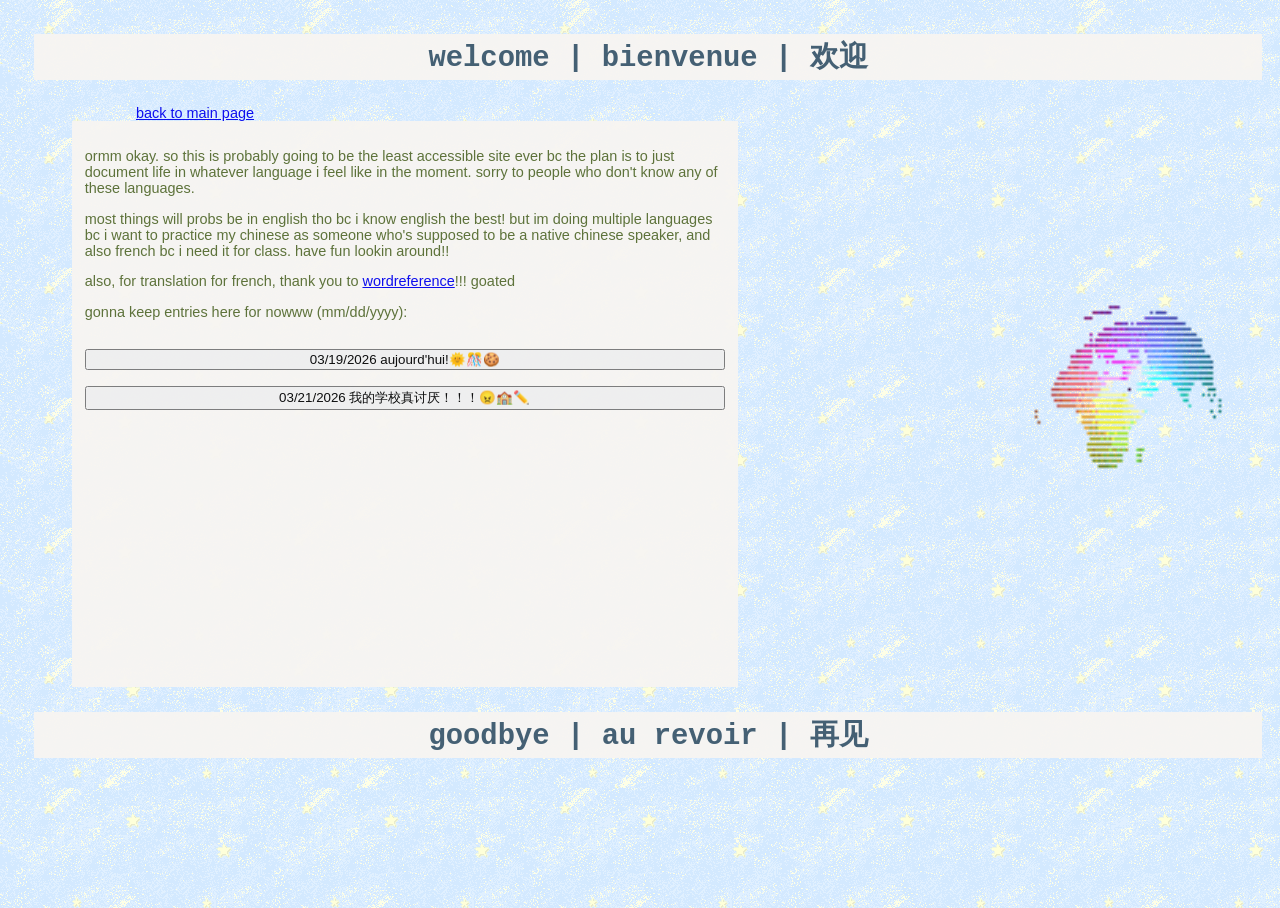
==== langblog.html @ 7c2c5697 "started git repo (probably overdue, but that's alright)" ====
<!DOCTYPE html>
<html lang="en">
<head>
    <meta charset="UTF-8">
    <meta name="viewport" content="width=device-width, initial-scale=1.0">
    <title>ruruazaz</title>
    
    <link rel="stylesheet" href="langblog.css">

</head>
<body>
    <header>
            welcome    |    bienvenue    |    欢迎
    </header>

    
    <a href = "index.html" style = "margin-left:10%"> back to main page </a>
    <div id = "content" style = "overflow-y:scroll;padding:1%;min-height:60%;height:60%;margin-left:5%; width:50%; background-color:rgb(247, 245, 242)">
        
    </div>

    <div class = "wrapper" style = 'width:15%; margin: -30% 80%'><img src = 'images/color_earth.gif' style = 'width:100%'></div>
    
    <!-- where everything is secretly kept-->
    <div id = "hidden" style = "display:none; overflow-y:hidden">
        <div id = "about">
            <p>ormm okay. so this is probably going to be the least accessible site ever bc the plan is to just 
                document life in whatever language i feel like in the moment. sorry to people who don't know any of these languages.
            </p>
            <p>most things will probs be in english tho bc i know english the best! but im doing multiple languages bc i want to practice my chinese as 
                someone who's supposed to be a native chinese speaker, and also french bc i need it for class. have fun lookin around!!
            </p>
            <p>also, for translation for french, thank you to <a href = "https://www.wordreference.com/enfr/french">wordreference</a>!!! goated</p>
            <p>gonna keep entries here for nowww (mm/dd/yyyy):</p>
            <div class = "entrybtns" style = 'display:flex;flex-direction:column'>
                <button onclick = 'changeEntry("1")'>03/19/2026 aujourd'hui!🌞🎊🍪</button>
                <button onclick = 'changeEntry("2")'>03/21/2026 我的学校真讨厌！！！😠🏫✏️</button>
            </div>
        </div>

        <div id = "1">
            <button onclick = "changeEntry('about')">back</button>
            <p>bonjour!! c'est le premiere paragraph en(?) mon blog. je vais parler de mon jour. désolé si 
                mon français est très mal; je n'ai pas parlé le(?) français depuis que le(?) lycée.
            </p>
            <p>ahhhhh, ma grammaire est horrible. désolée beaucoup(?)</p>
            <p>aujourd'hui, je m'ai(?) lêver à dix ou onze heures, et j'ai mangé le (petit-)déjeuner avec mon copain.
                il y au biscuit vegan, qu'est(??) très bon, même a beaucoup de la sucre.
            </p>
            <img id = "petit-dejeuner" src="images/petit-dejeuner.jpg" style = 'margin-left:20%; width: 60%'>
            <p>puis, mon cheri a couri(?) parce que il a un course en dimanche. </p>
            <p>c'est très difficile.... je vais fais une promenade et retourne après le dîner!!</p>
            <p>d'accord, j'ai mangé le dîner et j'ai aussi(?) parlé avec mon copain sur les petits communautés, parce qu'il 
                pense que les étudiantes à mon université ne réfléchissent pas sur les communautés (le communauté de notre ville, par exemple) 
                et alors ne sentissent pas les relations authentiques avec les autres. et j'ai commencé penser que je n'ai pas engagé avec mes 
                communautés dans le temps. alors, nous avons créé un résolution pour le prochain trimestre pour faisons le bénévolat! et je vais 
                aller au les réunions du club de maths et du club de bandes dessinées!!! semble très super, non? j'espère que nous n'allons pas se 
                défiler, mdr...
            </p>
            <p>enfin, c'est dix heures, alors nous dévrions dormir bientôt. ce paragraph n'est pas mal, à mon avis! même 
                je demande beaucoup d'aide, mdr. si tu as lu tout le paragraph, merci!! à plus tard!!
            </p>
        </div>

        <div id = "2">
            <p>你好！这是我在这儿第二个博文。</p>
            <p>因为春假快要结束了，我这几天没有做那么多好玩儿的事情，大部分只待在屋里忙着做我的这个博客，哈哈。
            其实，我觉得做这个东西也挺好玩儿因为是一个创意型的活动，所以我不会抱怨。</p>
            <p>除了做我的网站，我今天早上也做了些琐事；我洗了昨天吃麻婆豆腐的碗和勺子，然后也叠了我洗完的衣服。
            因为两天后，学校会开始，我也必须要把我的课表弄清楚。我听说有一个数学老师很好，所以我想要加入他的课，但是我一月前的时候没小心在我的
            邮件里写了我想进 ”section 51 and 41，“ 但是对的 section 其实是 54 和 44. 跟那个教室成员搞清楚完，我才发现我的物理 lab section 和
            54 是在一个时间，然后 41 已经满了。看起来有好多人听说这个老师是最好的。我自己上了我大学的 course feedback 网站，就发现这个老师有最高的评分。哎呀，真烦啊！dan shi ye mei na me da但是也没那么大的问题，
            最少我还申请上了我想申请的课。</p>
            <p>昨天我的男朋友跑步了，因为他明天有个比赛，但是他今天膝盖说有点儿毛病，好像上火了。所以，我去了餐厅拿了点儿冰，也顺路到我们学校的小商店买了一些方便面（所以到会儿能跟麻婆豆腐一起吃）。</p>
            <p>好像没有别的东西该说了。用中文写这个小文章真的不简单啊，我好久都没用中文说超十个字的句子，现在要写出我整个天的活动！但是没事，希望我会天天进步！</p>

        </div>
    </div>

    <footer>
        goodbye    |    au revoir    |    再见
    </footer>

    <script src = "langblog.js"></script>
</body>
</html>
---- langblog.css ----
header, footer{
    padding: 3px;
    text-align:center;
    font-size:2em;
    background-color:rgb(247, 245, 242);
    color:rgb(58, 87, 108);
    margin: 2%;
    font-weight:600;
    font-family:'Courier New', Courier, monospace
}

html, body{
    height:100%;
    width: 100%;
    overflow-x:hidden;
    background-image: url("images/bluebg.gif");
    font-family:'Trebuchet MS', 'Lucida Sans Unicode', 'Lucida Grande', 'Lucida Sans', Arial, sans-serif;
    font-size:.95em;
    opacity:97%;
    color:darkolivegreen
}

.wrapper{
    overflow-x:hidden;
    float:none;
    display:inline-block;
    position:absolute;
}

#petit-dejeuner:hover{
    opacity:90%
}

.entrybtns button{
    margin-top:1rem
}
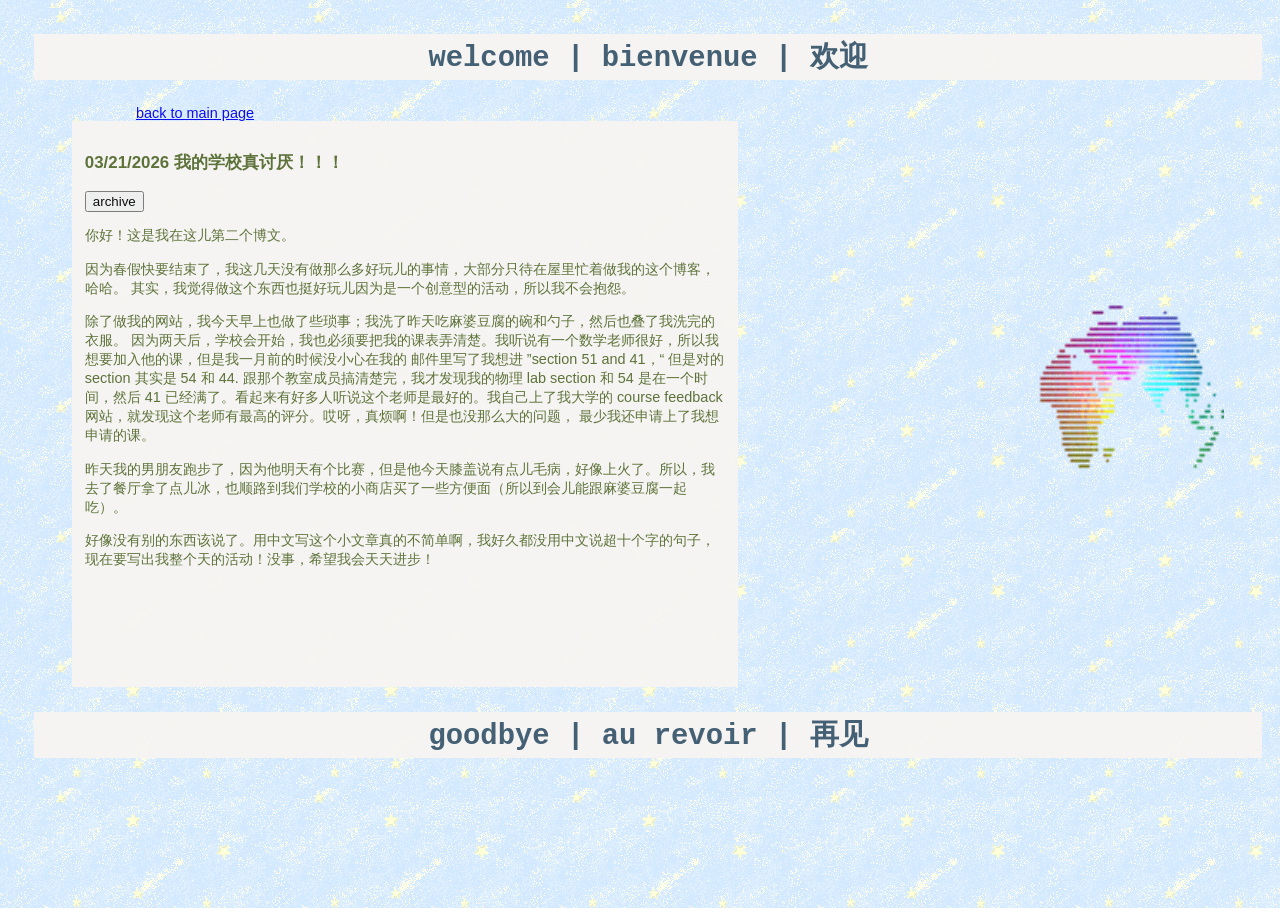
==== commit b25e1daf: "rss feed? also some reorganization of langblog" ====
--- a/langblog.html
+++ b/langblog.html
@@ -23,12 +23,14 @@
     
     <!-- where everything is secretly kept-->
     <div id = "hidden" style = "display:none; overflow-y:hidden">
+
         <div id = "about">
+            <h3>about / archive</h3>
             <p>ormm okay. so this is probably going to be the least accessible site ever bc the plan is to just 
                 document life in whatever language i feel like in the moment. sorry to people who don't know any of these languages.
             </p>
             <p>most things will probs be in english tho bc i know english the best! but im doing multiple languages bc i want to practice my chinese as 
-                someone who's supposed to be a native chinese speaker, and also french bc i need it for class. have fun lookin around!!
+               someone who's supposed to be a native chinese speaker, and also french bc i need it for class. have fun lookin around!!
             </p>
             <p>also, for translation for french, thank you to <a href = "https://www.wordreference.com/enfr/french">wordreference</a>!!! goated</p>
             <p>gonna keep entries here for nowww (mm/dd/yyyy):</p>
@@ -39,7 +41,8 @@
         </div>
 
         <div id = "1">
-            <button onclick = "changeEntry('about')">back</button>
+            <h3>03/19/2026 aujourd'hui!</h3>
+            <button onclick = 'changeEntry("about")'>archive</button>
             <p>bonjour!! c'est le premiere paragraph en(?) mon blog. je vais parler de mon jour. désolé si 
                 mon français est très mal; je n'ai pas parlé le(?) français depuis que le(?) lycée.
             </p>
@@ -63,19 +66,21 @@
         </div>
 
         <div id = "2">
+            <h3>03/21/2026 我的学校真讨厌！！！</h3>
+            <button onclick = 'changeEntry("about")'>archive</button>
             <p>你好！这是我在这儿第二个博文。</p>
             <p>因为春假快要结束了，我这几天没有做那么多好玩儿的事情，大部分只待在屋里忙着做我的这个博客，哈哈。
             其实，我觉得做这个东西也挺好玩儿因为是一个创意型的活动，所以我不会抱怨。</p>
             <p>除了做我的网站，我今天早上也做了些琐事；我洗了昨天吃麻婆豆腐的碗和勺子，然后也叠了我洗完的衣服。
             因为两天后，学校会开始，我也必须要把我的课表弄清楚。我听说有一个数学老师很好，所以我想要加入他的课，但是我一月前的时候没小心在我的
             邮件里写了我想进 ”section 51 and 41，“ 但是对的 section 其实是 54 和 44. 跟那个教室成员搞清楚完，我才发现我的物理 lab section 和
-            54 是在一个时间，然后 41 已经满了。看起来有好多人听说这个老师是最好的。我自己上了我大学的 course feedback 网站，就发现这个老师有最高的评分。哎呀，真烦啊！dan shi ye mei na me da但是也没那么大的问题，
+            54 是在一个时间，然后 41 已经满了。看起来有好多人听说这个老师是最好的。我自己上了我大学的 course feedback 网站，就发现这个老师有最高的评分。哎呀，真烦啊！但是也没那么大的问题，
             最少我还申请上了我想申请的课。</p>
             <p>昨天我的男朋友跑步了，因为他明天有个比赛，但是他今天膝盖说有点儿毛病，好像上火了。所以，我去了餐厅拿了点儿冰，也顺路到我们学校的小商店买了一些方便面（所以到会儿能跟麻婆豆腐一起吃）。</p>
-            <p>好像没有别的东西该说了。用中文写这个小文章真的不简单啊，我好久都没用中文说超十个字的句子，现在要写出我整个天的活动！但是没事，希望我会天天进步！</p>
-
+            <p>好像没有别的东西该说了。用中文写这个小文章真的不简单啊，我好久都没用中文说超十个字的句子，现在要写出我整个天的活动！没事，希望我会天天进步！</p>
         </div>
     </div>
+
 
     <footer>
         goodbye    |    au revoir    |    再见
